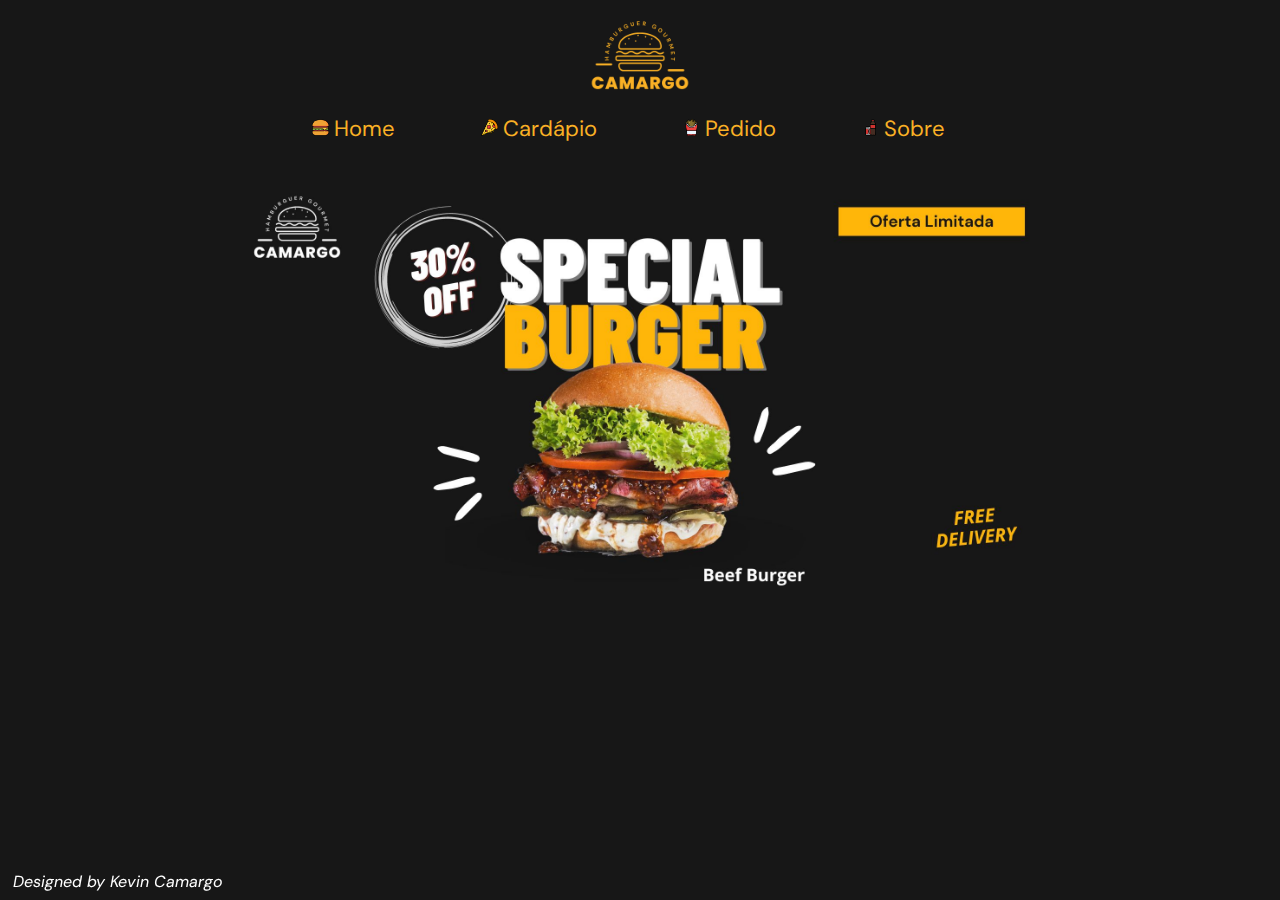
==== Hamburgueria/index.html @ 7e24050c "Add files via upload" ====
<!DOCTYPE html>
<html lang="PT-BR">
<head>
    <meta charset="UTF-8">
    <meta http-equiv="X-UA-Compatible" content="IE=edge">
    <meta name="viewport" content="width=device-width, initial-scale=1.0">
    <link rel="stylesheet" href="css/style.css">
    <title>Home</title>
</head>
<body>
    <header>
        <div class="alinhamento">
            <img src="imagens/logo.png" class="logo">
        </div>
        
        <nav>
            <a class="menu" href="index.html"><img src="imagens/iconHam.png" class="icons">Home</a>
            <a class="menu" href="paginas/imagens.html"><img src="imagens/iconPiz.png" class="icons">Cardápio</a>
            <a class="menu" href="paginas/cadastro.html"><img src="imagens/iconBat.png" class="icons">Pedido</a>
            <a class="menu" href="paginas/videos.html"><img src="imagens/iconRef.png" class="icons">Sobre</a>
        </nav>
    </header>
    <main class="home"> 
        <img src="imagens/fundo.jpg" class="imgHome">
    </main>
    <footer class="home">
        <P>Designed by Kevin Camargo
        </P>
    </footer>
</body>
</html>
---- Hamburgueria/css/style.css ----
@import url('https://fonts.googleapis.com/css2?family=DM+Sans&display=swap');

/*Configurações Globais*/
*{
    margin: 0px;
    padding: 0px;
}

html,body{
    height: 100%;
    background-color: #171717;
}

p{
    font-family: 'DM Sans', sans-serif;
    font-size: 16px;
    display: inline;
}
h1{
    font-family: 'DM Sans', sans-serif;
    color: #f9b025;
    
}

footer{
    color: white;
    height: 16px;
    width: 99%;
    font-size: 14px;
    font-family: 'DM Sans', sans-serif;
    font-style: italic;
    margin-top: 1%;
    padding-left: 1%;
    padding-bottom: 1%;
}
/*Configurações da Logo*/
.alinhamento{
    text-align: center;
}

.logo{
    width: 100px;
    height: 100px;
    margin-top: 10px;
}

/*Configurações dos Menus*/
nav{
    text-align: center;
    margin-left: 3%;
    font-family: 'DM Sans', sans-serif;
    margin-bottom: 30px;
}

.icons{
    padding-right: 5px;
    height: 17px;
    width: 17px;
}

a.menu{
    padding: 10px;
    text-decoration: none;
    color: #f9b025;
    font-size: 22px;
    margin-right: 5%;
    
}

a.menu:hover{
    text-decoration: underline;
    color: #f9b025;
}

/*Configurações Especícas da Home*/
main.home{
    text-align: center;
}

.imgHome{
    width: 65%;
    height: auto;
}

footer.home{
    position: fixed;
    left: 0;
    bottom: 0;
}

/*Configurações Específicas do Cardápio*/

.caixas{
    display: flex;
    justify-content: space-around;
    align-content: space-around;
    flex-wrap: wrap;
    row-gap: 10px;
    margin-left: 10%;
    margin-right: 10%;
}

.tituloCarda{
    width: 100%;
    margin-bottom: 20px;
    margin-left: 1%;
}

.Cardápio{
    width: 300px;
    height: 300px;
    border-radius: 10px;
    background-color: #f2e5d4;
    text-align: center;
}
.imagens{
    margin-top: 20px;
    width: 300px;
    height: 200px;
    border-radius: 10px;
}

.prod{
    font-family: 'DM Sans', sans-serif;
    color: black;
    font-size: 22px;
    text-align: center;
    text-decoration: underline;
    margin-top: 20px;
    text-shadow: 1px 1px 1px rgba(0, 0, 0, 0.493);
}

/*Configurações Específicas dos Pedidos*/
.tituloPed{
    margin-left: 25%;
}

.campTxt{
    margin-left: 25%;
    width: 50%;
    height: 30px;
    border-radius: 10px; 
    font-family: 'DM Sans', sans-serif;
    padding: 5px;
}

.Hamburguer{
    background-color: white;
    width: 50%;
    border-radius: 10px;
    padding: 5px;
    font-family: 'DM Sans', sans-serif;
    display: flex;
    margin-left: 25%;
    margin-right: 10%;
    justify-content: first baseline;
    flex-wrap: wrap;
    row-gap: 10px;
    text-shadow: 0px 1px 1px rgba(0, 0, 0, 0.493);
}

.coluna{
    width: 30%;
    text-align: left;
}
.inptNum{
    width: 35px;
    height: 30px;
    margin-bottom: 10px;
    border-radius: 10px;
    border: solid;
    border-color: gray;
    text-align: center;
}

.campBtn{
    margin-left: 25%;
    width: 51%;
    height: 30px;
    border-radius: 10px; 
    font-family: 'DM Sans', sans-serif;
    text-align: center;
    padding: 5px;
    text-shadow: 0px 1px 1px rgba(0, 0, 0, 0.493);
}











video{
    width: 500px;
    height: 500px;
    margin-left: 10%;
}










/*Configurações do Rodapé*/



.icoFoot{
    width: 20px;
    height: 20px;
}





/*Div utilizada para caicas de texto */
.texto{
    margin-top: 20px;
    margin-left: 15%;
    margin-right: 15%;
    border-radius: 30px;
    border-style: solid;
    border-color: #f77f00;
    text-align: center;
    padding: 20px;
    background-color: white;
}

#Titulo{
    font-size: clamp(2em, 1em + 1vw, 1em);
    padding-bottom: 10px;
    
}
#textProd{
    font-size: clamp(1.5em, 1em + 1vw, 1em);
    font-family: 'Times New Roman', Times, serif;
}
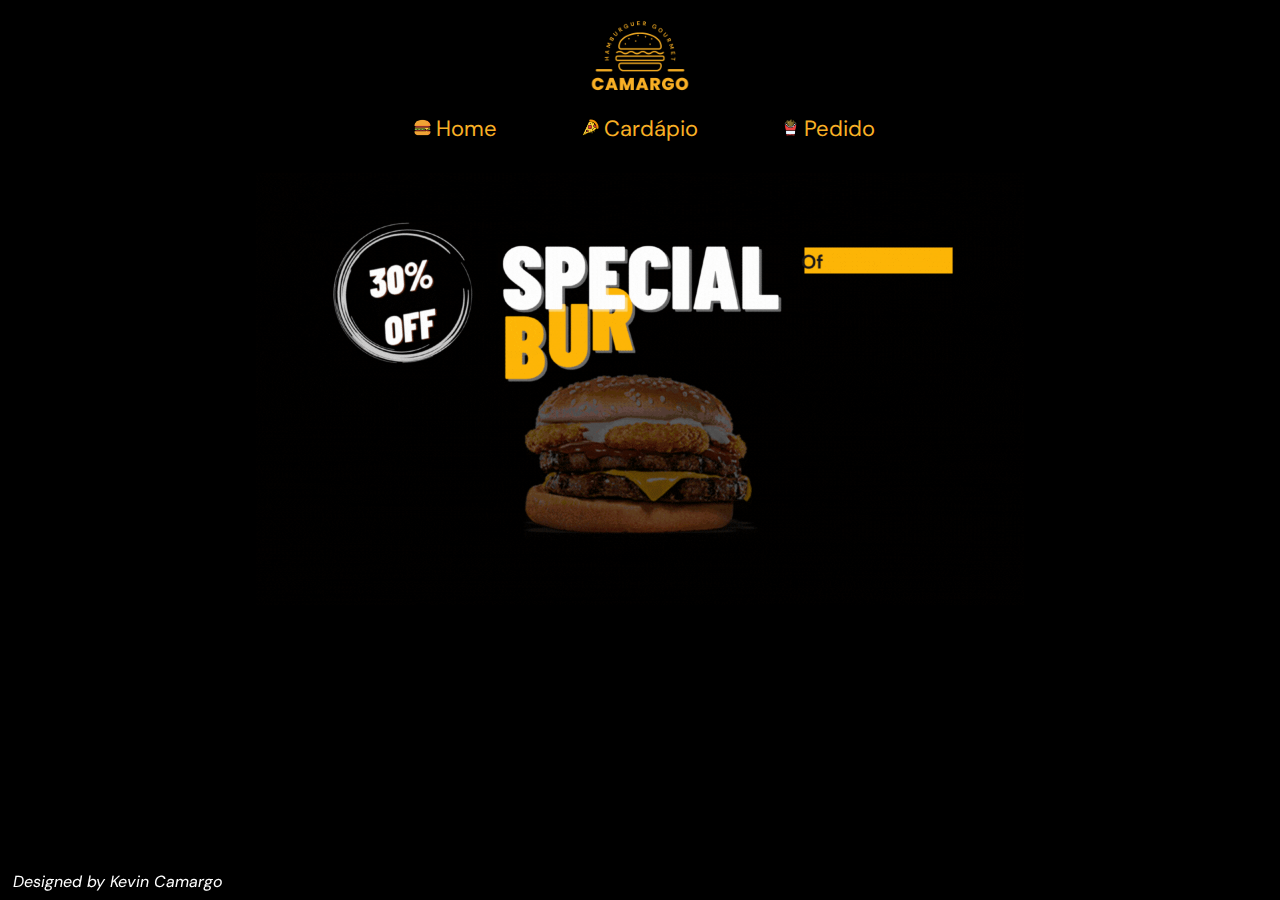
==== commit 0f06e799: "Add files via upload" ====
--- a/Hamburgueria/index.html
+++ b/Hamburgueria/index.html
@@ -17,11 +17,10 @@
             <a class="menu" href="index.html"><img src="imagens/iconHam.png" class="icons">Home</a>
             <a class="menu" href="paginas/imagens.html"><img src="imagens/iconPiz.png" class="icons">Cardápio</a>
             <a class="menu" href="paginas/cadastro.html"><img src="imagens/iconBat.png" class="icons">Pedido</a>
-            <a class="menu" href="paginas/videos.html"><img src="imagens/iconRef.png" class="icons">Sobre</a>
         </nav>
     </header>
     <main class="home"> 
-        <img src="imagens/fundo.jpg" class="imgHome">
+        <img src="imagens/fundo.gif" class="imgHome">
     </main>
     <footer class="home">
         <P>Designed by Kevin Camargo
--- a/Hamburgueria/css/style.css
+++ b/Hamburgueria/css/style.css
@@ -8,7 +8,7 @@
 
 html,body{
     height: 100%;
-    background-color: #171717;
+    background-color: black;
 }
 
 p{
@@ -47,7 +47,7 @@
 /*Configurações dos Menus*/
 nav{
     text-align: center;
-    margin-left: 3%;
+    margin-left: 5.5%;
     font-family: 'DM Sans', sans-serif;
     margin-bottom: 30px;
 }
@@ -78,7 +78,7 @@
 }
 
 .imgHome{
-    width: 65%;
+    width: 60%;
     height: auto;
 }
 
@@ -96,8 +96,8 @@
     align-content: space-around;
     flex-wrap: wrap;
     row-gap: 10px;
-    margin-left: 10%;
-    margin-right: 10%;
+    margin-left: 15%;
+    margin-right: 15%;
 }
 
 .tituloCarda{
@@ -175,7 +175,7 @@
 
 .campBtn{
     margin-left: 25%;
-    width: 51%;
+    width: 50.5%;
     height: 30px;
     border-radius: 10px; 
     font-family: 'DM Sans', sans-serif;
@@ -192,61 +192,3 @@
 
 
 
-
-
-video{
-    width: 500px;
-    height: 500px;
-    margin-left: 10%;
-}
-
-
-
-
-
-
-
-
-
-
-/*Configurações do Rodapé*/
-
-
-
-.icoFoot{
-    width: 20px;
-    height: 20px;
-}
-
-
-
-
-
-/*Div utilizada para caicas de texto */
-.texto{
-    margin-top: 20px;
-    margin-left: 15%;
-    margin-right: 15%;
-    border-radius: 30px;
-    border-style: solid;
-    border-color: #f77f00;
-    text-align: center;
-    padding: 20px;
-    background-color: white;
-}
-
-#Titulo{
-    font-size: clamp(2em, 1em + 1vw, 1em);
-    padding-bottom: 10px;
-    
-}
-#textProd{
-    font-size: clamp(1.5em, 1em + 1vw, 1em);
-    font-family: 'Times New Roman', Times, serif;
-}
-
-
-
-
-
-
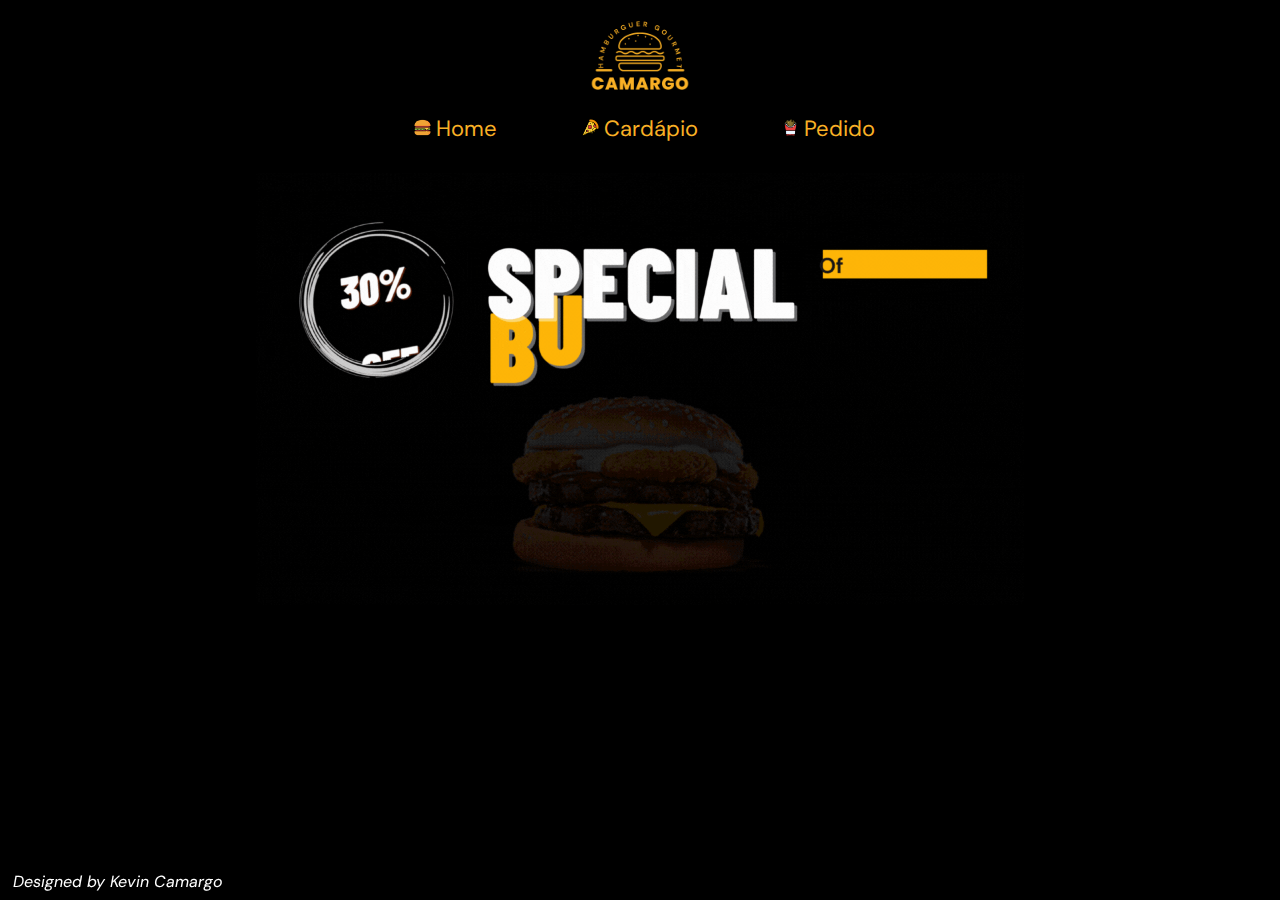
==== commit 414de716: "Add files via upload" ====
--- a/Hamburgueria/index.html
+++ b/Hamburgueria/index.html
@@ -5,6 +5,7 @@
     <meta http-equiv="X-UA-Compatible" content="IE=edge">
     <meta name="viewport" content="width=device-width, initial-scale=1.0">
     <link rel="stylesheet" href="css/style.css">
+    <link rel="icon" type="image/x-icon" href="imagens/iconHam.png" />
     <title>Home</title>
 </head>
 <body>
@@ -12,7 +13,6 @@
         <div class="alinhamento">
             <img src="imagens/logo.png" class="logo">
         </div>
-        
         <nav>
             <a class="menu" href="index.html"><img src="imagens/iconHam.png" class="icons">Home</a>
             <a class="menu" href="paginas/imagens.html"><img src="imagens/iconPiz.png" class="icons">Cardápio</a>
@@ -20,7 +20,7 @@
         </nav>
     </header>
     <main class="home"> 
-        <img src="imagens/fundo.gif" class="imgHome">
+        <img src="imagens/fund.gif" class="imgHome">
     </main>
     <footer class="home">
         <P>Designed by Kevin Camargo
--- a/Hamburgueria/css/style.css
+++ b/Hamburgueria/css/style.css
@@ -64,14 +64,16 @@
     color: #f9b025;
     font-size: 22px;
     margin-right: 5%;
-    
+    transition: text-decoration 1s;
 }
 
 a.menu:hover{
     text-decoration: underline;
-    color: #f9b025;
-}
-
+}
+
+a.img:hover{
+    transform: translate(0px,5px);
+}
 /*Configurações Especícas da Home*/
 main.home{
     text-align: center;
@@ -92,18 +94,18 @@
 
 .caixas{
     display: flex;
-    justify-content: space-around;
-    align-content: space-around;
     flex-wrap: wrap;
+    justify-content: center;
+    gap: 1%;
     row-gap: 10px;
-    margin-left: 15%;
-    margin-right: 15%;
+    margin-left: 1%;
+    margin-right: 1%;
 }
 
 .tituloCarda{
     width: 100%;
     margin-bottom: 20px;
-    margin-left: 1%;
+    margin-left: 2%;
 }
 
 .Cardápio{
@@ -131,21 +133,32 @@
 }
 
 /*Configurações Específicas dos Pedidos*/
+form{
+    background-color: #f2e5d4;
+    margin-left: 1%;
+    margin-right: 1%;
+    padding: 1%;
+    border-radius: 10px;
+}
 .tituloPed{
-    margin-left: 25%;
-}
-
+    text-align: center;
+    font-size: 0.6rem;
+}
+
+#tPedidos{
+    color: black;
+}
 .campTxt{
-    margin-left: 25%;
-    width: 50%;
+    width: 99%;
     height: 30px;
-    border-radius: 10px; 
+    background-color: rgba(0, 0, 0, 0);
+    border-color: rgba(0, 0, 0, 0);
     font-family: 'DM Sans', sans-serif;
     padding: 5px;
 }
 
 .Hamburguer{
-    background-color: white;
+    background-color: #f2e5d4;
     width: 50%;
     border-radius: 10px;
     padding: 5px;
